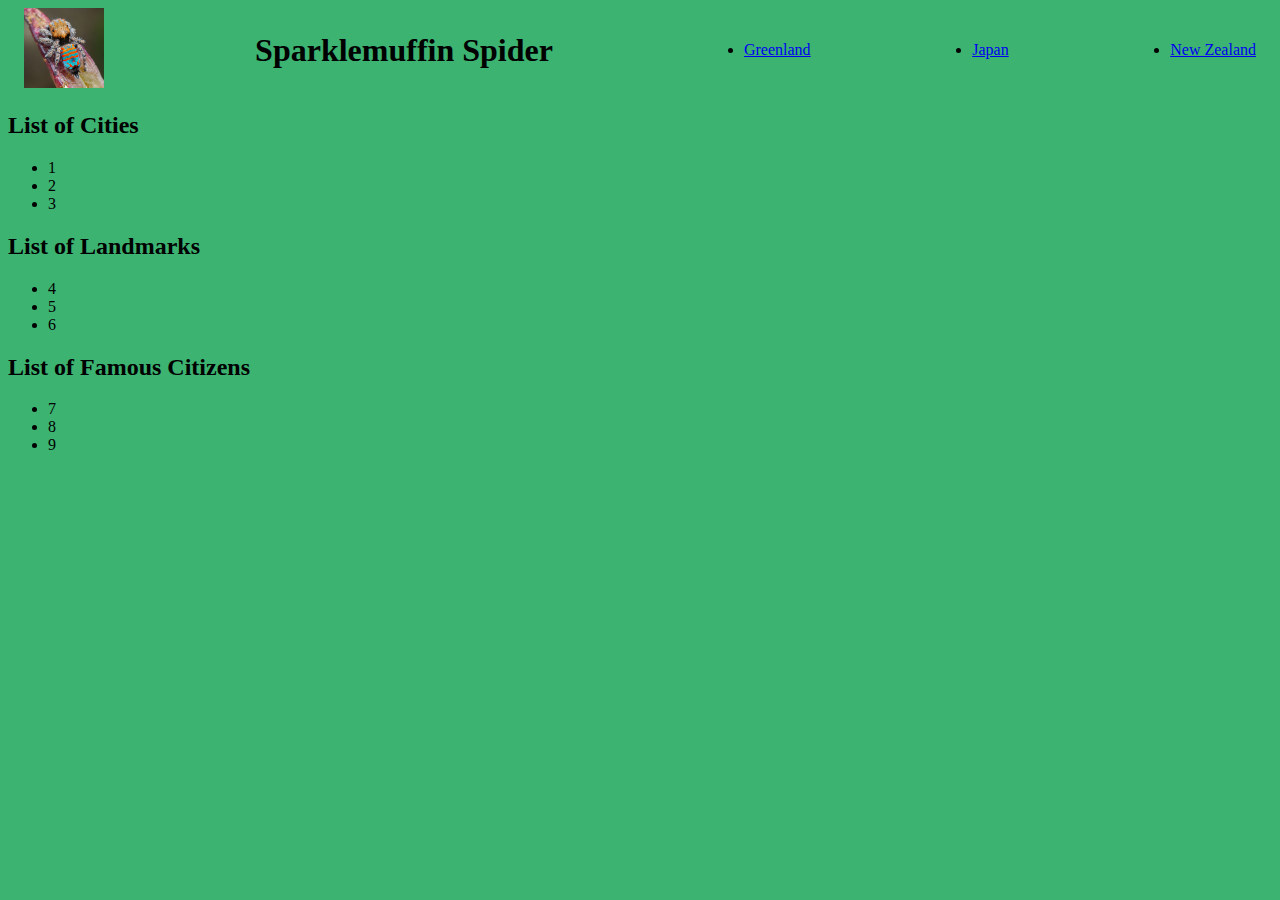
==== index.html @ 6537b701 "logo and navbar added to index.html" ====
<!DOCTYPE html>
<html lang="en">
  <head>
    <meta charset="UTF-8" />
    <meta http-equiv="X-UA-Compatible" content="IE=edge" />
    <meta name="viewport" content="width=device-width, initial-scale=1.0" />
    <title>Document</title>
    <link rel="stylesheet" href="main.css" />
  </head>
  <body>
    <nav class="navbar">
      <a href="#">
        <img id="logo" src="imgs/sparklemuffin.webp" alt="Sparklemuffin Spider"
      /></a>
      <h1>Sparklemuffin Spider</h1>
      <ul class="nav-links">
        <li class="nav-item"><a href="#">Greenland</a></li>
        <li class="nav-item"><a href="#">Japan</a></li>
        <li class="nav-item"><a href="#">New Zealand</a></li>
      </ul>
    </nav>

    <section class="flexin">
      <div class="idk-text">
        <h2>List of Cities</h2>
        <ul>
          <li>1</li>
          <li>2</li>
          <li>3</li>
        </ul>
      </div>
      <div class="idk-text">
        <h2>List of Landmarks</h2>
        <ul>
          <li>4</li>
          <li>5</li>
          <li>6</li>
        </ul>
      </div>
      <div class="idk-text">
        <h2>List of Famous Citizens</h2>
        <ul>
          <li>7</li>
          <li>8</li>
          <li>9</li>
        </ul>
      </div>
    </section>
  </body>
</html>
---- main.css ----
* {
  background-color: mediumseagreen;
}

#logo {
  width: 80px;
  height: 80px;
}

.navbar {
  display: flex;
  justify-content: space-between;
  align-items: center;
  margin-left: 1em;
  margin-right: 1em;
}

.nav-links {
  display: flex;
  justify-content: space-between;
  width: 40vw;
}
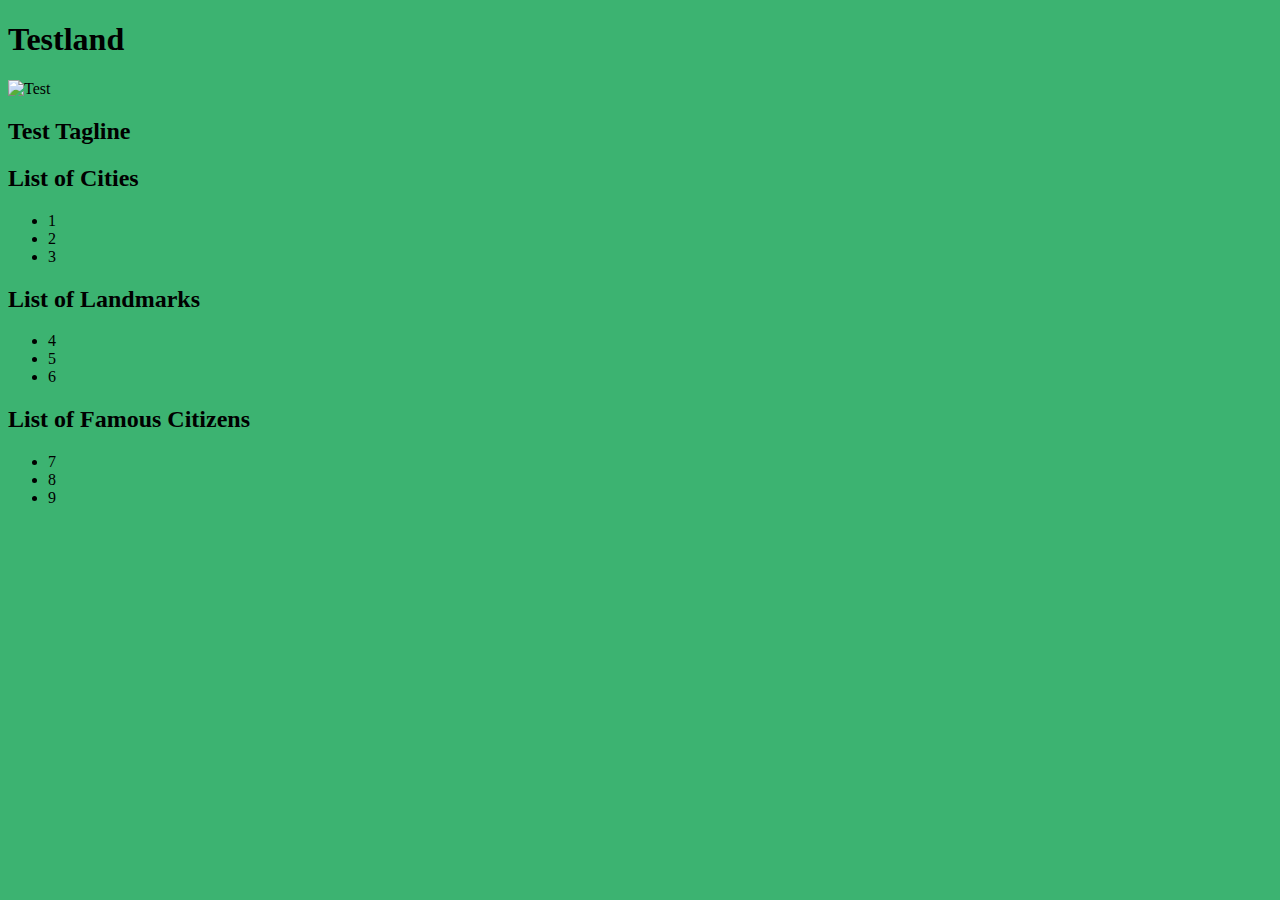
==== commit d4b439bc: "changes" ====
--- a/index.html
+++ b/index.html
@@ -1,50 +1,47 @@
 <!DOCTYPE html>
 <html lang="en">
-  <head>
-    <meta charset="UTF-8" />
-    <meta http-equiv="X-UA-Compatible" content="IE=edge" />
-    <meta name="viewport" content="width=device-width, initial-scale=1.0" />
+<head>
+    <meta charset="UTF-8">
+    <meta http-equiv="X-UA-Compatible" content="IE=edge">
+    <meta name="viewport" content="width=device-width, initial-scale=1.0">
     <title>Document</title>
-    <link rel="stylesheet" href="main.css" />
-  </head>
-  <body>
-    <nav class="navbar">
-      <a href="#">
-        <img id="logo" src="imgs/sparklemuffin.webp" alt="Sparklemuffin Spider"
-      /></a>
-      <h1>Sparklemuffin Spider</h1>
-      <ul class="nav-links">
-        <li class="nav-item"><a href="#">Greenland</a></li>
-        <li class="nav-item"><a href="#">Japan</a></li>
-        <li class="nav-item"><a href="#">New Zealand</a></li>
-      </ul>
-    </nav>
-
+    <link rel="stylesheet" href="main.css">
+</head>
+<body>
+    <section class="country-intro">
+        <h1 class="country-name">
+            Testland
+        </h1>
+            <img src="https://tinyurl.com/mb9pu44u" alt="Test">
+            <h2 class="country-tagline">
+                Test Tagline
+            </h2>
+        </section>
     <section class="flexin">
-      <div class="idk-text">
-        <h2>List of Cities</h2>
-        <ul>
-          <li>1</li>
-          <li>2</li>
-          <li>3</li>
-        </ul>
-      </div>
-      <div class="idk-text">
-        <h2>List of Landmarks</h2>
-        <ul>
-          <li>4</li>
-          <li>5</li>
-          <li>6</li>
-        </ul>
-      </div>
-      <div class="idk-text">
-        <h2>List of Famous Citizens</h2>
-        <ul>
-          <li>7</li>
-          <li>8</li>
-          <li>9</li>
-        </ul>
-      </div>
+        <div class="idk-text">
+            <h2>List of Cities</h2>
+            <ul>
+                <li>1</li>
+                <li>2</li>
+                <li>3</li>
+            </ul>
+        </div>
+        <div class="idk-text">
+            <h2>List of Landmarks</h2>
+            <ul>
+                <li>4</li>
+                <li>5</li>
+                <li>6</li>
+            </ul>
+        </div>
+        <div class="idk-text">
+            <h2>List of Famous Citizens</h2>
+            <ul>
+                <li>7</li>
+                <li>8</li>
+                <li>9</li>
+            </ul>
+        </div>
     </section>
-  </body>
-</html>
+</body>
+</html>--- a/main.css
+++ b/main.css
@@ -1,22 +1,10 @@
 * {
-  background-color: mediumseagreen;
+    background-color: mediumseagreen;
 }
 
-#logo {
-  width: 80px;
-  height: 80px;
+img {
+    display: flex;
+    height: auto;
+    width: 50%;
+    justify-content: center;
 }
-
-.navbar {
-  display: flex;
-  justify-content: space-between;
-  align-items: center;
-  margin-left: 1em;
-  margin-right: 1em;
-}
-
-.nav-links {
-  display: flex;
-  justify-content: space-between;
-  width: 40vw;
-}
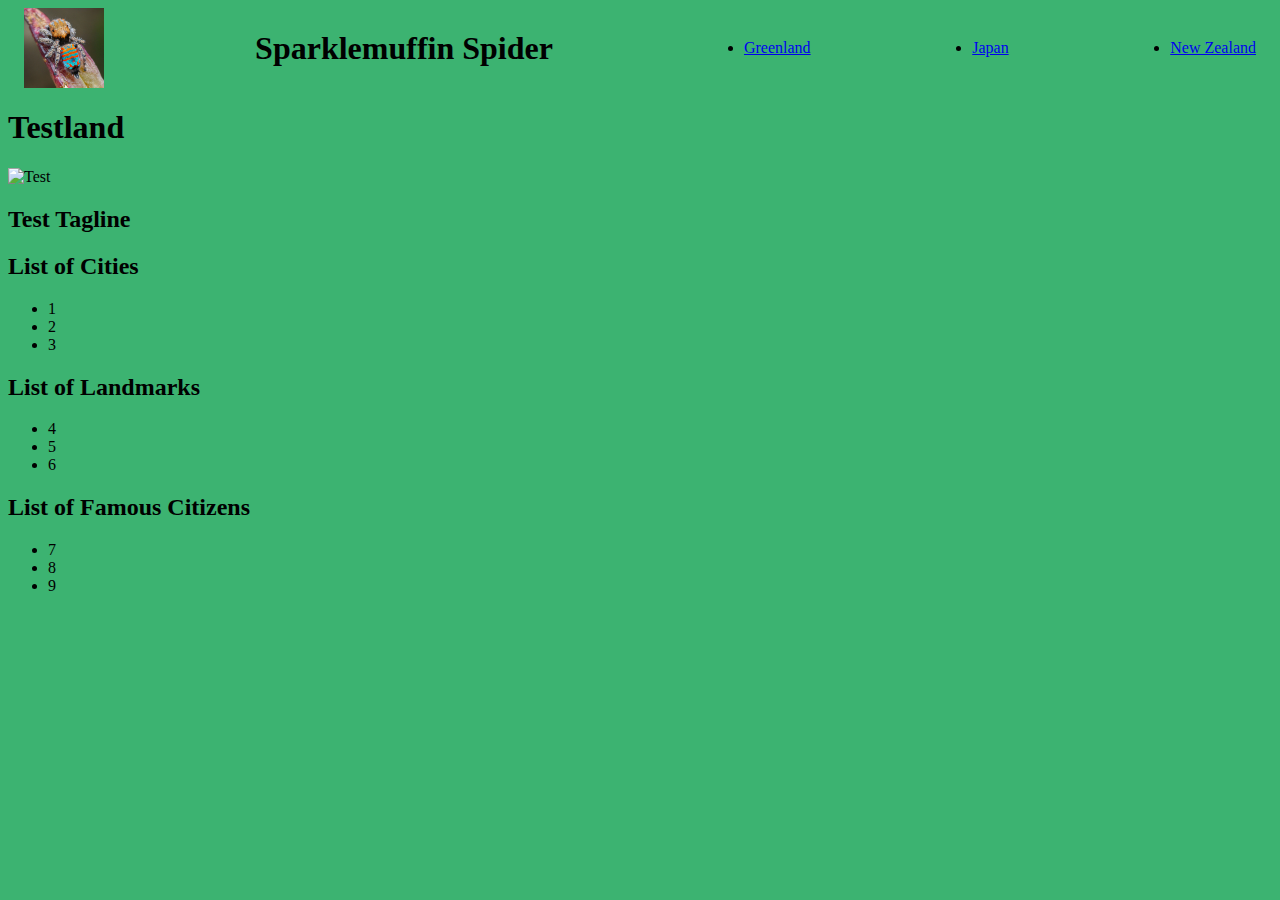
==== commit 97cb190e: "changes accepted" ====
--- a/index.html
+++ b/index.html
@@ -1,13 +1,24 @@
 <!DOCTYPE html>
 <html lang="en">
-<head>
-    <meta charset="UTF-8">
-    <meta http-equiv="X-UA-Compatible" content="IE=edge">
-    <meta name="viewport" content="width=device-width, initial-scale=1.0">
+  <head>
+    <meta charset="UTF-8" />
+    <meta http-equiv="X-UA-Compatible" content="IE=edge" />
+    <meta name="viewport" content="width=device-width, initial-scale=1.0" />
     <title>Document</title>
     <link rel="stylesheet" href="main.css">
 </head>
 <body>
+    <nav class="navbar">
+      <a href="#">
+        <img id="logo" src="imgs/sparklemuffin.webp" alt="Sparklemuffin Spider"
+      /></a>
+      <h1>Sparklemuffin Spider</h1>
+      <ul class="nav-links">
+        <li class="nav-item"><a href="#">Greenland</a></li>
+        <li class="nav-item"><a href="#">Japan</a></li>
+        <li class="nav-item"><a href="#">New Zealand</a></li>
+      </ul>
+    </nav>
     <section class="country-intro">
         <h1 class="country-name">
             Testland
@@ -18,30 +29,30 @@
             </h2>
         </section>
     <section class="flexin">
-        <div class="idk-text">
-            <h2>List of Cities</h2>
-            <ul>
-                <li>1</li>
-                <li>2</li>
-                <li>3</li>
-            </ul>
-        </div>
-        <div class="idk-text">
-            <h2>List of Landmarks</h2>
-            <ul>
-                <li>4</li>
-                <li>5</li>
-                <li>6</li>
-            </ul>
-        </div>
-        <div class="idk-text">
-            <h2>List of Famous Citizens</h2>
-            <ul>
-                <li>7</li>
-                <li>8</li>
-                <li>9</li>
-            </ul>
-        </div>
+      <div class="idk-text">
+        <h2>List of Cities</h2>
+        <ul>
+          <li>1</li>
+          <li>2</li>
+          <li>3</li>
+        </ul>
+      </div>
+      <div class="idk-text">
+        <h2>List of Landmarks</h2>
+        <ul>
+          <li>4</li>
+          <li>5</li>
+          <li>6</li>
+        </ul>
+      </div>
+      <div class="idk-text">
+        <h2>List of Famous Citizens</h2>
+        <ul>
+          <li>7</li>
+          <li>8</li>
+          <li>9</li>
+        </ul>
+      </div>
     </section>
-</body>
-</html>+  </body>
+</html>
--- a/main.css
+++ b/main.css
@@ -7,4 +7,25 @@
     height: auto;
     width: 50%;
     justify-content: center;
+  background-color: mediumseagreen;
 }
+
+#logo {
+  width: 80px;
+  height: 80px;
+}
+
+.navbar {
+  display: flex;
+  justify-content: space-between;
+  align-items: center;
+  margin-left: 1em;
+  margin-right: 1em;
+}
+
+.nav-links {
+  display: flex;
+  justify-content: space-between;
+  width: 40vw;
+>>>>>>> main
+}
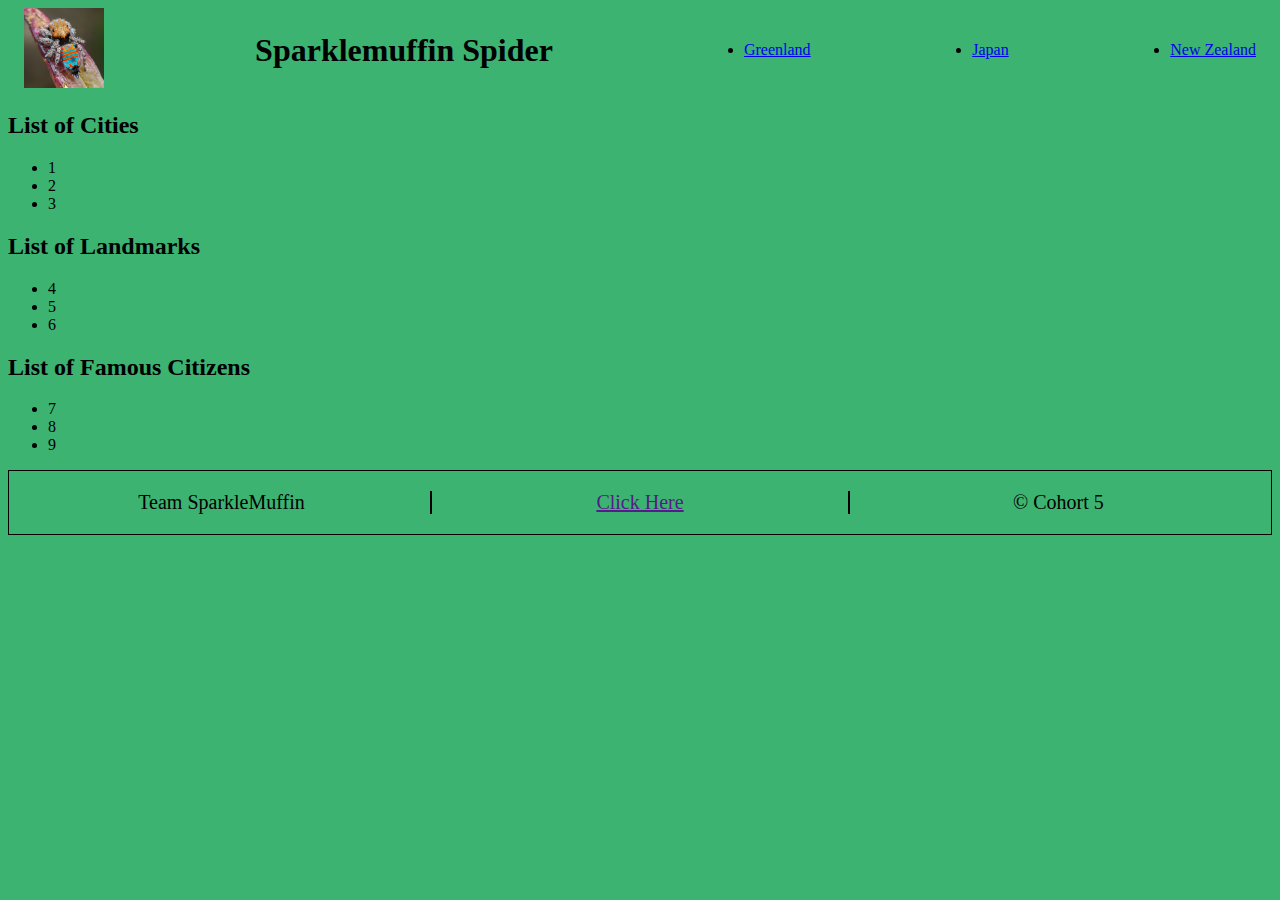
==== commit df2e465e: "accepted changes" ====
--- a/index.html
+++ b/index.html
@@ -5,9 +5,9 @@
     <meta http-equiv="X-UA-Compatible" content="IE=edge" />
     <meta name="viewport" content="width=device-width, initial-scale=1.0" />
     <title>Document</title>
-    <link rel="stylesheet" href="main.css">
-</head>
-<body>
+    <link rel="stylesheet" href="main.css" />
+  </head>
+  <body>
     <nav class="navbar">
       <a href="#">
         <img id="logo" src="imgs/sparklemuffin.webp" alt="Sparklemuffin Spider"
@@ -19,15 +19,7 @@
         <li class="nav-item"><a href="#">New Zealand</a></li>
       </ul>
     </nav>
-    <section class="country-intro">
-        <h1 class="country-name">
-            Testland
-        </h1>
-            <img src="https://tinyurl.com/mb9pu44u" alt="Test">
-            <h2 class="country-tagline">
-                Test Tagline
-            </h2>
-        </section>
+
     <section class="flexin">
       <div class="idk-text">
         <h2>List of Cities</h2>
@@ -54,5 +46,11 @@
         </ul>
       </div>
     </section>
-  </body>
+
+    <footer class="copyright-info">
+        <p class="info team">Team SparkleMuffin</p>
+        <a class="info link" href="">Click Here</a>
+        <p class="info symbol">&copy Cohort 5</p>
+    </footer>
+</body>
 </html>
--- a/main.css
+++ b/main.css
@@ -2,12 +2,30 @@
     background-color: mediumseagreen;
 }
 
-img {
-    display: flex;
-    height: auto;
-    width: 50%;
+.copyright-info {
+    border:1px solid black;
+    display:flex;
     justify-content: center;
-  background-color: mediumseagreen;
+    align-items:center;
+    text-align: center;
+    font-size:20px;
+}
+
+
+.team {
+    width:33%;
+}
+
+.link {
+    border-left: 2px solid black;
+    border-right: 2px solid black;
+    width:33%;
+}
+    
+
+
+.symbol {
+    width:33%;  
 }
 
 #logo {
@@ -27,5 +45,4 @@
   display: flex;
   justify-content: space-between;
   width: 40vw;
->>>>>>> main
 }
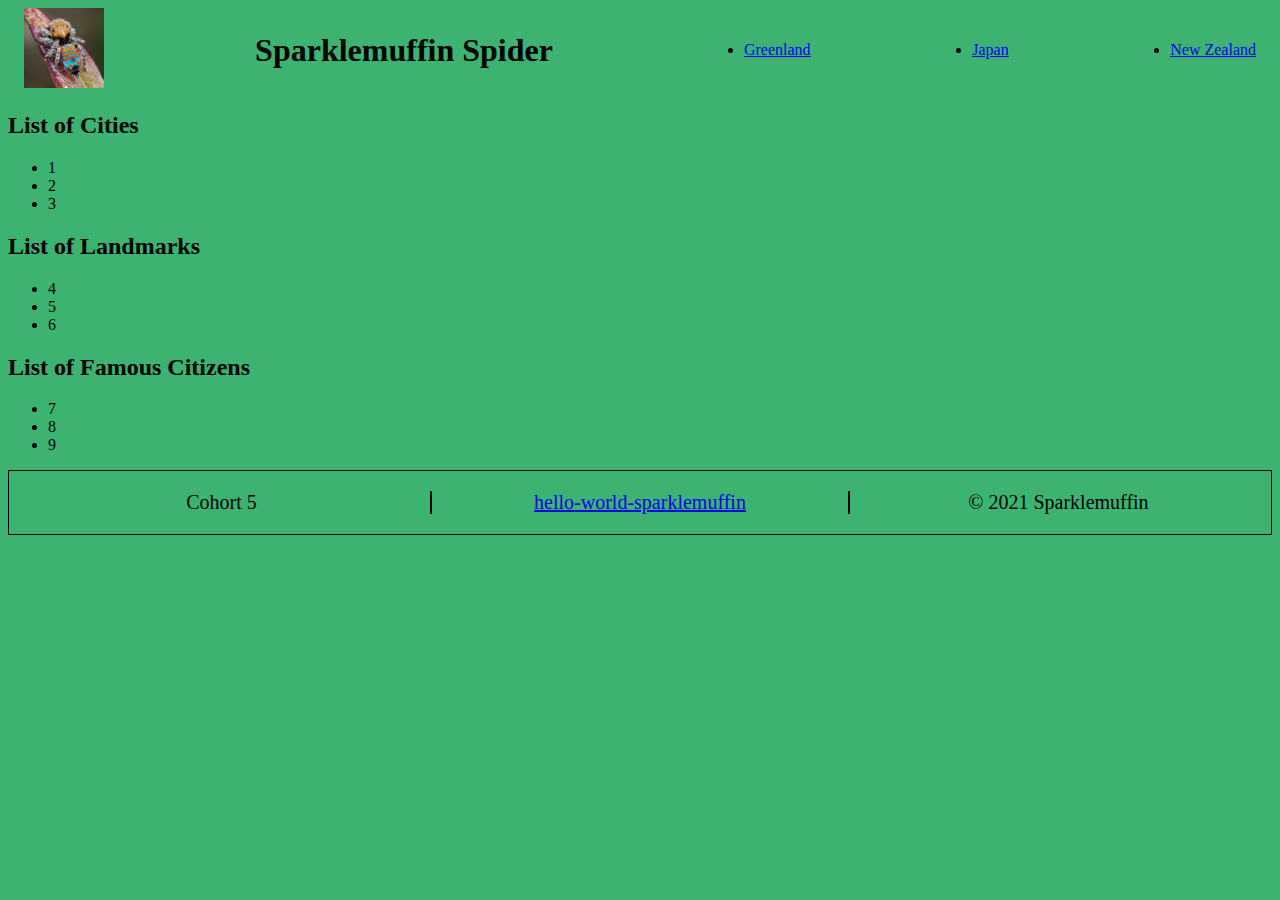
==== commit a46e93fe: "completed footer with copyright info" ====
--- a/index.html
+++ b/index.html
@@ -48,9 +48,9 @@
     </section>
 
     <footer class="copyright-info">
-        <p class="info team">Team SparkleMuffin</p>
-        <a class="info link" href="">Click Here</a>
-        <p class="info symbol">&copy Cohort 5</p>
+        <p class="info team">Cohort 5</p>
+        <a class="info link" href="https://github.com/NewForce-Cohort-5/hello-world-sparklemuffin">hello-world-sparklemuffin</a>
+        <p class="info symbol"> &copy 2021 Sparklemuffin</p>
     </footer>
 </body>
 </html>
--- a/main.css
+++ b/main.css
@@ -1,25 +1,5 @@
 * {
     background-color: mediumseagreen;
-}
-
-.copyright-info {
-    border:1px solid black;
-    display:flex;
-    justify-content: center;
-    align-items:center;
-    text-align: center;
-    font-size:20px;
-}
-
-
-.team {
-    width:33%;
-}
-
-.link {
-    border-left: 2px solid black;
-    border-right: 2px solid black;
-    width:33%;
 }
     
 
@@ -46,3 +26,25 @@
   justify-content: space-between;
   width: 40vw;
 }
+
+
+
+.copyright-info {
+  border:1px solid black;
+  display:flex;
+  justify-content: center;
+  align-items:center;
+  text-align: center;
+  font-size:20px;
+}
+
+
+.team {
+  width:33%;
+}
+
+.link {
+  border-left: 2px solid black;
+  border-right: 2px solid black;
+  width:33%;
+}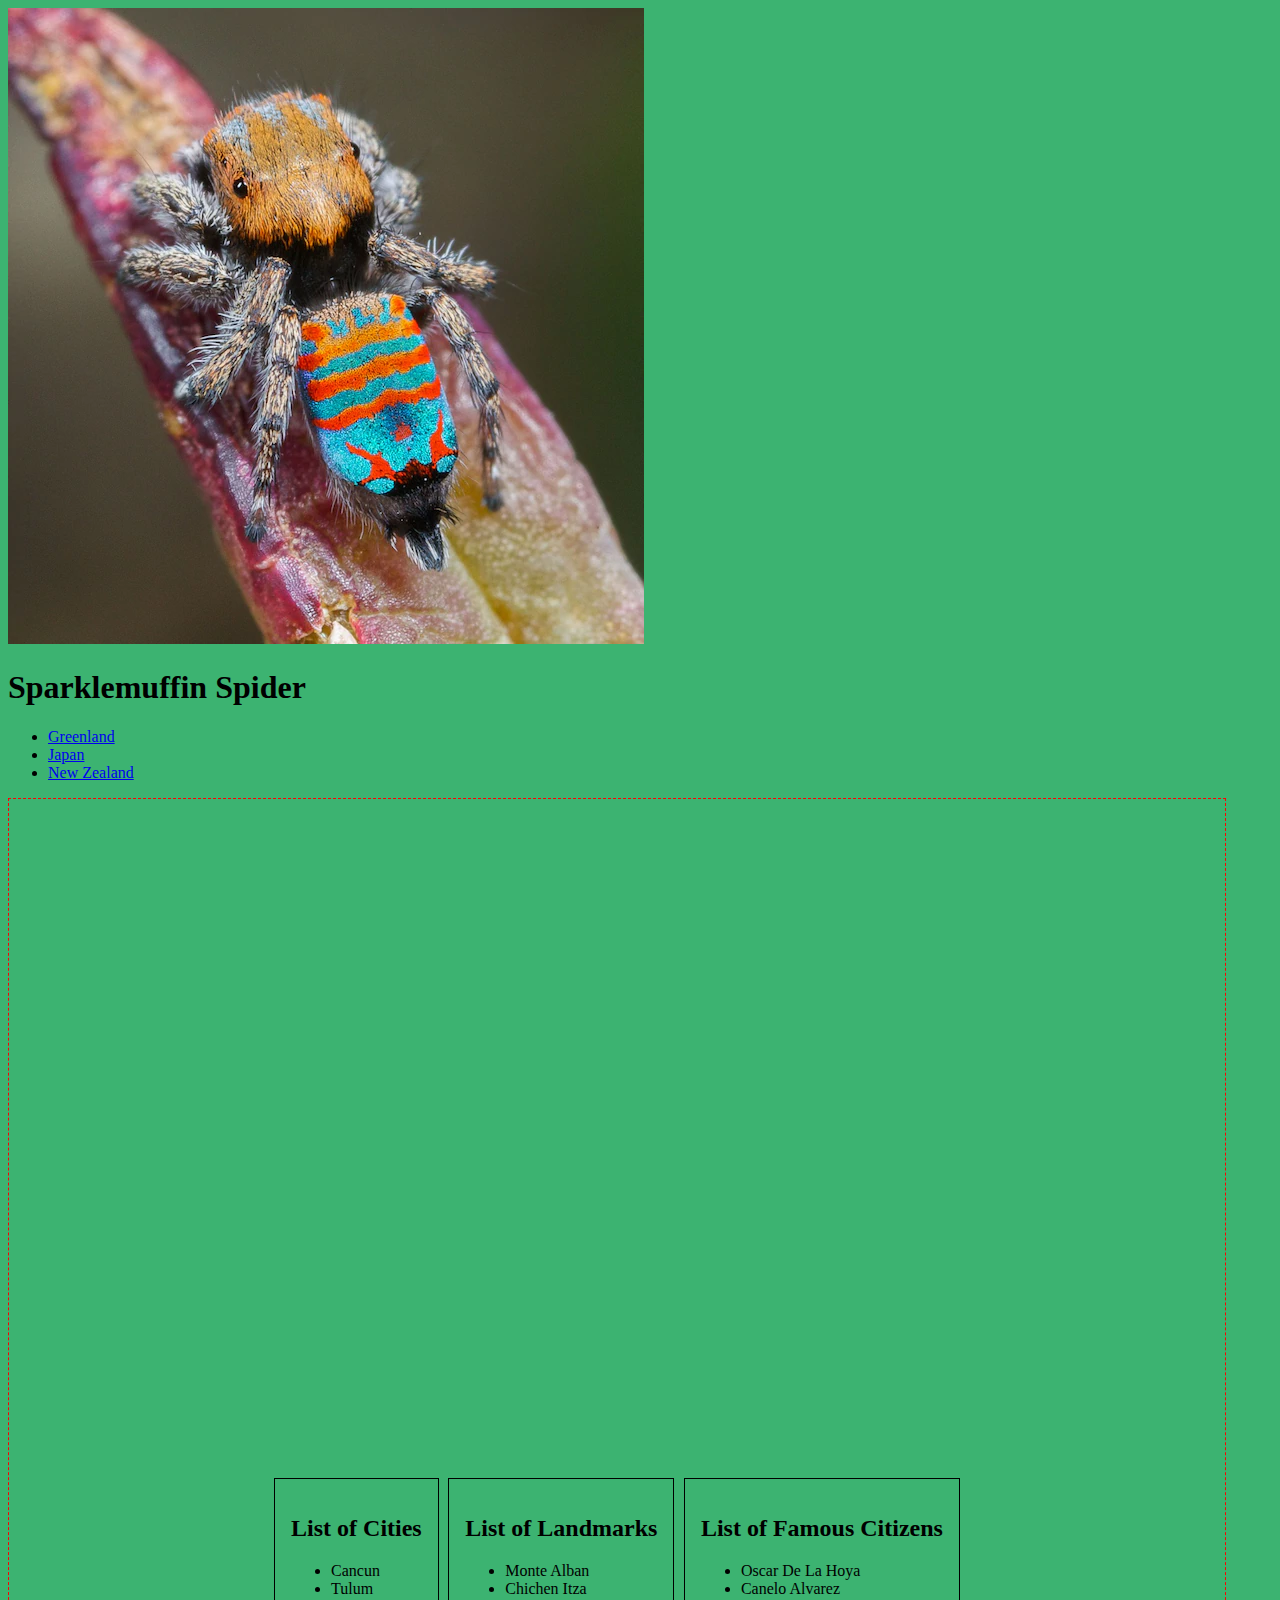
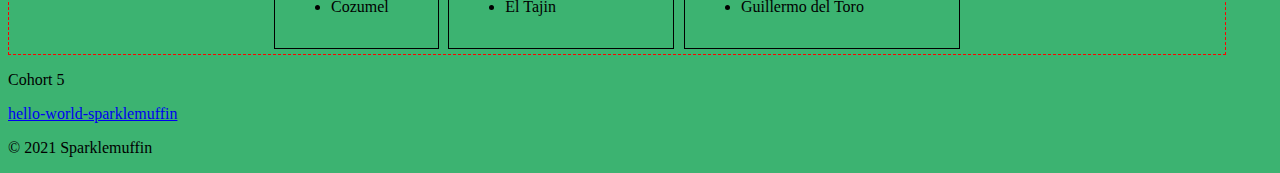
==== commit a3882050: "changes and stuff" ====
--- a/index.html
+++ b/index.html
@@ -24,25 +24,25 @@
       <div class="idk-text">
         <h2>List of Cities</h2>
         <ul>
-          <li>1</li>
-          <li>2</li>
-          <li>3</li>
+          <li>Cancun</li>
+          <li>Tulum</li>
+          <li>Cozumel</li>
         </ul>
       </div>
       <div class="idk-text">
         <h2>List of Landmarks</h2>
         <ul>
-          <li>4</li>
-          <li>5</li>
-          <li>6</li>
+          <li>Monte Alban</li>
+          <li>Chichen Itza</li>
+          <li>El Tajin</li>
         </ul>
       </div>
       <div class="idk-text">
         <h2>List of Famous Citizens</h2>
         <ul>
-          <li>7</li>
-          <li>8</li>
-          <li>9</li>
+          <li>Oscar De La Hoya</li>
+          <li>Canelo Alvarez</li>
+          <li>Guillermo del Toro</li>
         </ul>
       </div>
     </section>
--- a/main.css
+++ b/main.css
@@ -1,6 +1,24 @@
 * {
     background-color: mediumseagreen;
 }
+
+.idk-text {
+    border: 1px solid black;
+    padding: 1em;
+    margin: 0.3em;
+}
+
+.flexin {
+    border: 1px dashed red;
+    height: 95vh;
+    width: 95vw;
+    display: flex;
+   /* flex-wrap: wrap; */
+   justify-content: center;
+   align-items: flex-end;
+   flex-direction: row;
+
+  background-color: mediumseagreen;
     
 
 
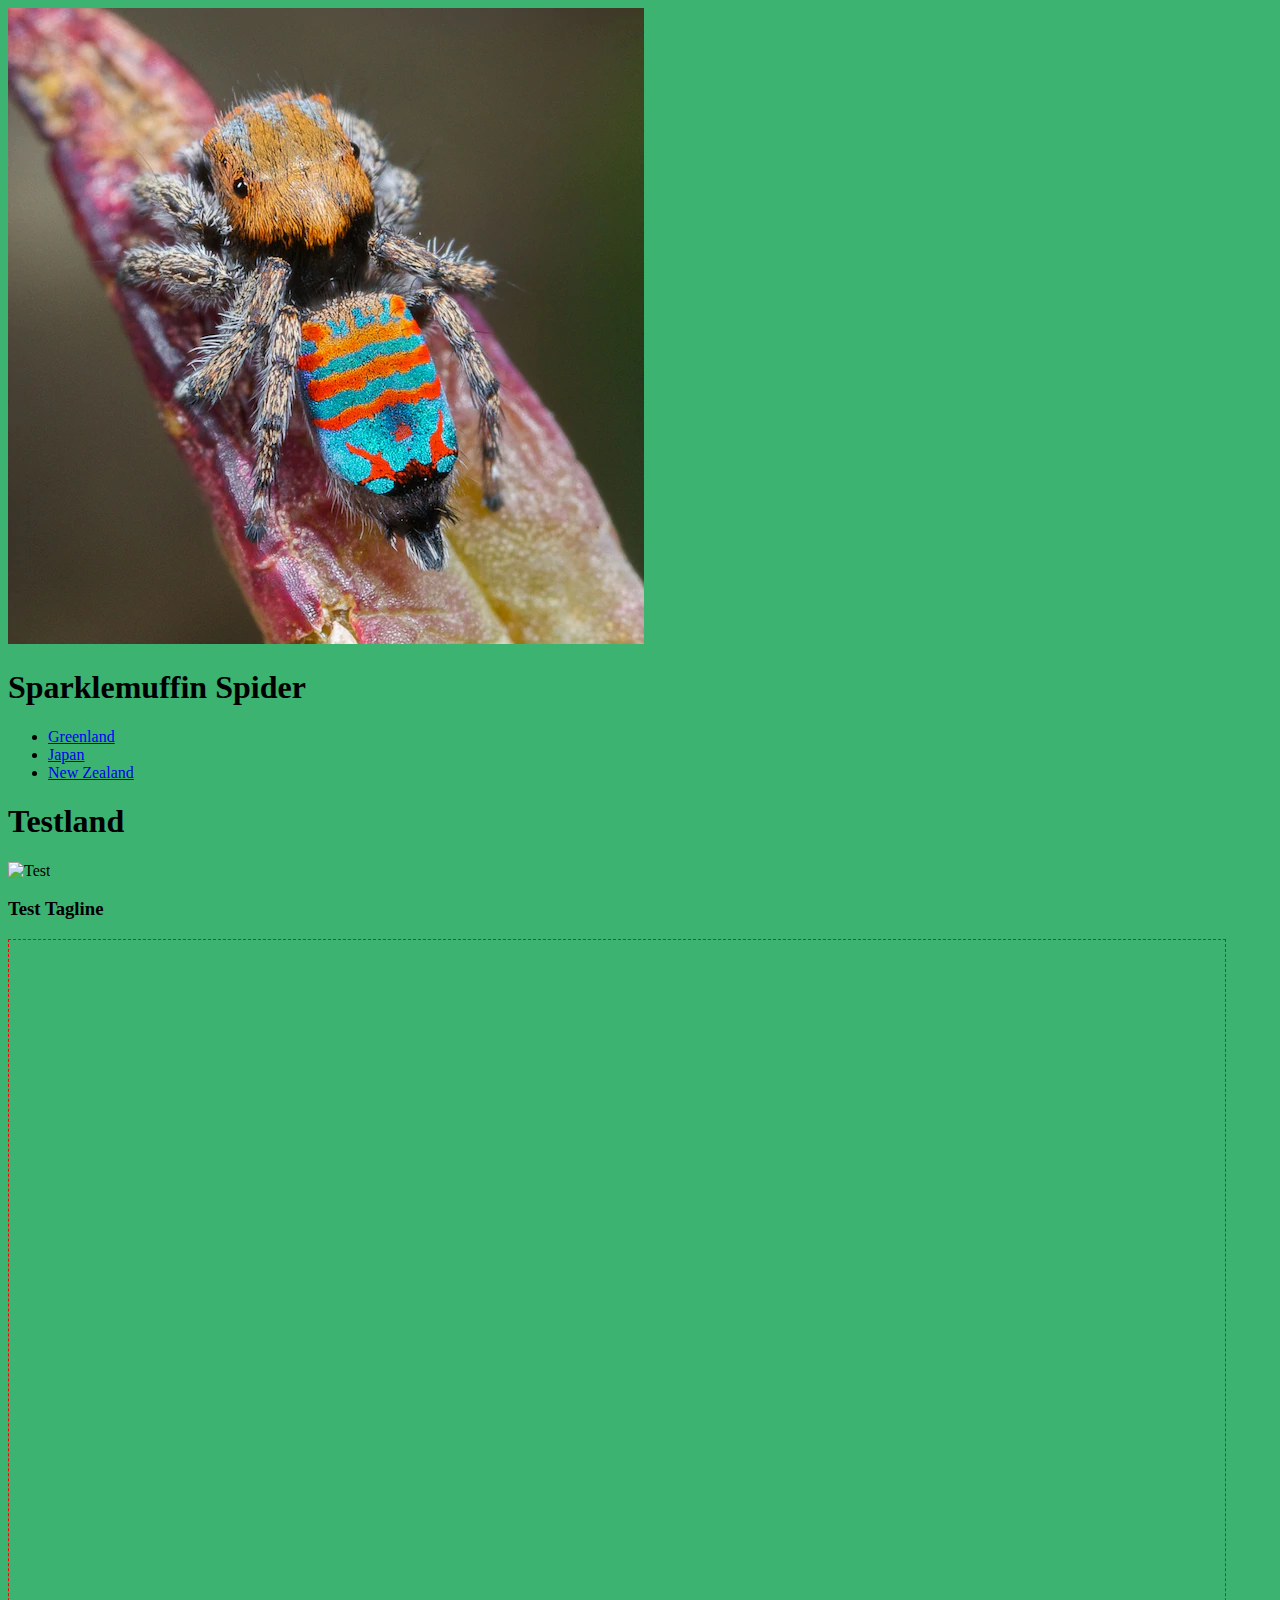
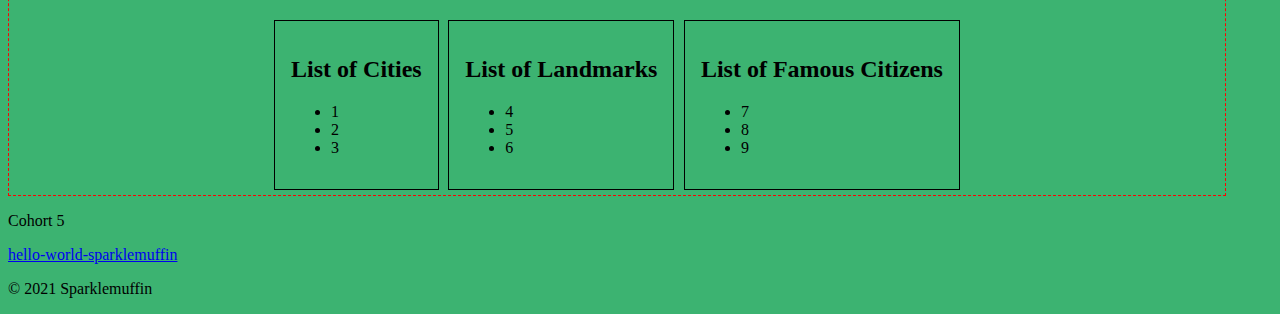
==== commit 5612e820: "country title and tag" ====
--- a/index.html
+++ b/index.html
@@ -5,9 +5,9 @@
     <meta http-equiv="X-UA-Compatible" content="IE=edge" />
     <meta name="viewport" content="width=device-width, initial-scale=1.0" />
     <title>Document</title>
-    <link rel="stylesheet" href="main.css" />
-  </head>
-  <body>
+    <link rel="stylesheet" href="main.css">
+</head>
+<body>
     <nav class="navbar">
       <a href="#">
         <img id="logo" src="imgs/sparklemuffin.webp" alt="Sparklemuffin Spider"
@@ -19,30 +19,38 @@
         <li class="nav-item"><a href="#">New Zealand</a></li>
       </ul>
     </nav>
-
+    <section class="country-intro">
+        <h1 class="country-name">
+            Testland
+        </h1>
+            <img class="country-image" src="https://tinyurl.com/mb9pu44u" alt="Test">
+            <h3 class="country-tagline">
+                Test Tagline
+            </h3>
+        </section>
     <section class="flexin">
       <div class="idk-text">
         <h2>List of Cities</h2>
         <ul>
-          <li>Cancun</li>
-          <li>Tulum</li>
-          <li>Cozumel</li>
+          <li>1</li>
+          <li>2</li>
+          <li>3</li>
         </ul>
       </div>
       <div class="idk-text">
         <h2>List of Landmarks</h2>
         <ul>
-          <li>Monte Alban</li>
-          <li>Chichen Itza</li>
-          <li>El Tajin</li>
+          <li>4</li>
+          <li>5</li>
+          <li>6</li>
         </ul>
       </div>
       <div class="idk-text">
         <h2>List of Famous Citizens</h2>
         <ul>
-          <li>Oscar De La Hoya</li>
-          <li>Canelo Alvarez</li>
-          <li>Guillermo del Toro</li>
+          <li>7</li>
+          <li>8</li>
+          <li>9</li>
         </ul>
       </div>
     </section>
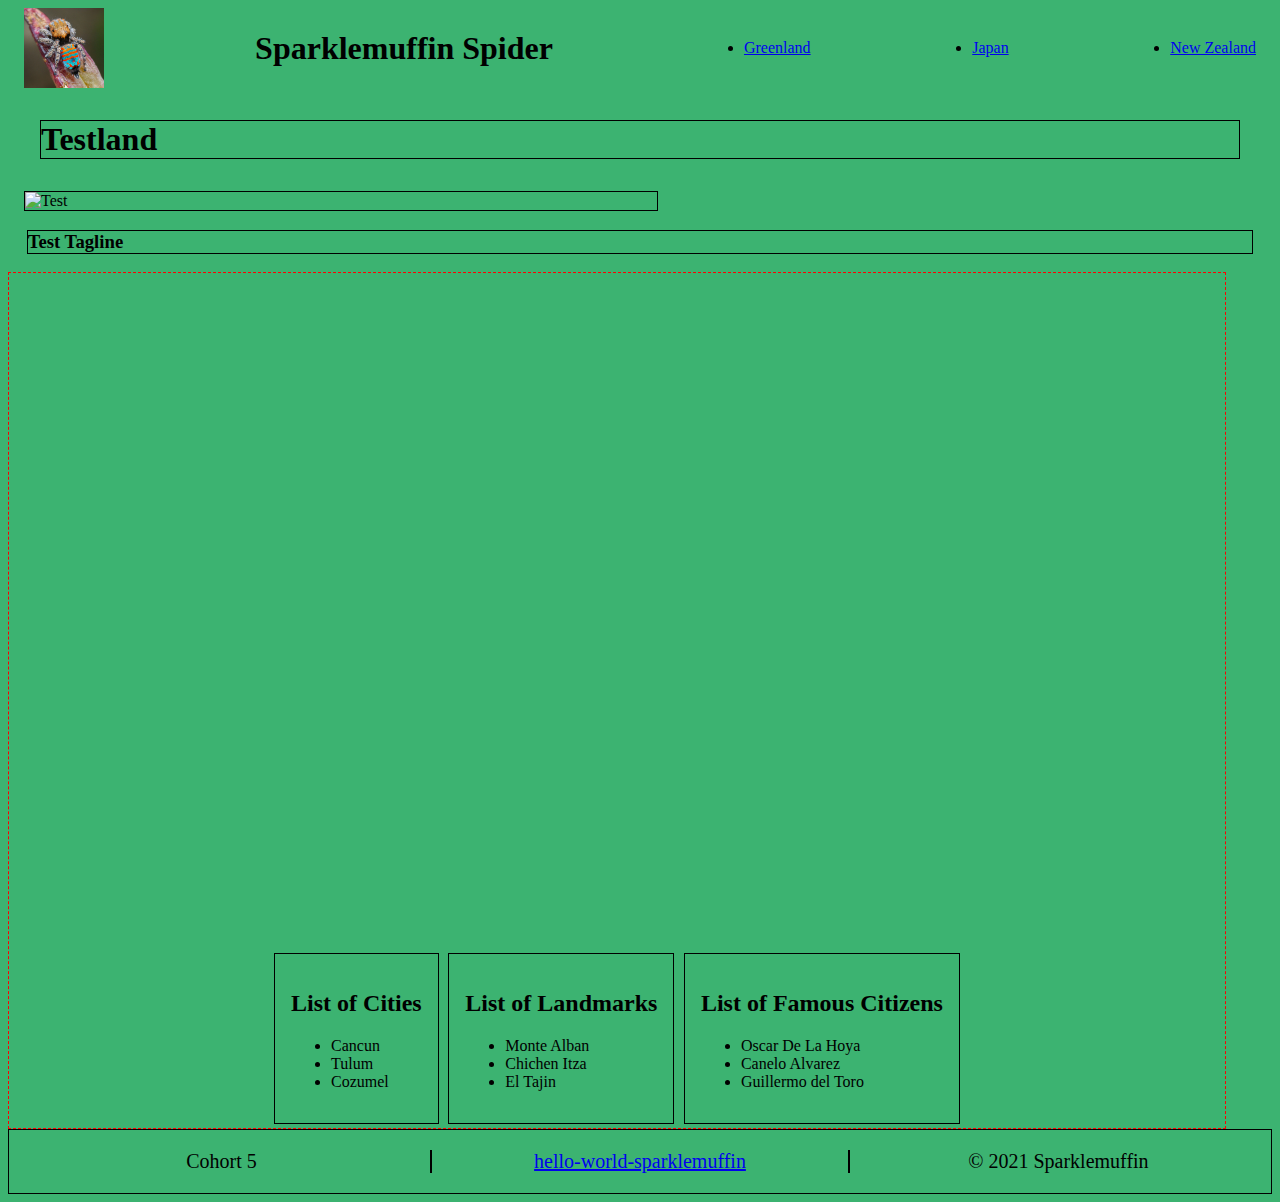
==== commit e97b872a: "Merge pull request #5 from NewForce-Cohort-5/sssparkle" ====
--- a/index.html
+++ b/index.html
@@ -32,25 +32,25 @@
       <div class="idk-text">
         <h2>List of Cities</h2>
         <ul>
-          <li>1</li>
-          <li>2</li>
-          <li>3</li>
+          <li>Cancun</li>
+          <li>Tulum</li>
+          <li>Cozumel</li>
         </ul>
       </div>
       <div class="idk-text">
         <h2>List of Landmarks</h2>
         <ul>
-          <li>4</li>
-          <li>5</li>
-          <li>6</li>
+          <li>Monte Alban</li>
+          <li>Chichen Itza</li>
+          <li>El Tajin</li>
         </ul>
       </div>
       <div class="idk-text">
         <h2>List of Famous Citizens</h2>
         <ul>
-          <li>7</li>
-          <li>8</li>
-          <li>9</li>
+          <li>Oscar De La Hoya</li>
+          <li>Canelo Alvarez</li>
+          <li>Guillermo del Toro</li>
         </ul>
       </div>
     </section>
--- a/main.css
+++ b/main.css
@@ -19,11 +19,34 @@
    flex-direction: row;
 
   background-color: mediumseagreen;
-    
+}
 
 
 .symbol {
     width:33%;  
+}
+
+img {
+    display: flex;
+    height: auto;
+    width: 50%;
+    justify-content: center;
+  background-color: mediumseagreen;
+}
+
+.country-name {
+    border: 1px solid black;
+    margin: 1em;
+}
+
+.country-image {
+    border: 1px solid black;
+    margin: 1em;
+}
+
+.country-tagline {
+    border: 1px solid black;
+    margin: 1em;
 }
 
 #logo {
@@ -43,9 +66,8 @@
   display: flex;
   justify-content: space-between;
   width: 40vw;
+>>>>>>> main
 }
-
-
 
 .copyright-info {
   border:1px solid black;
@@ -56,7 +78,6 @@
   font-size:20px;
 }
 
-
 .team {
   width:33%;
 }
